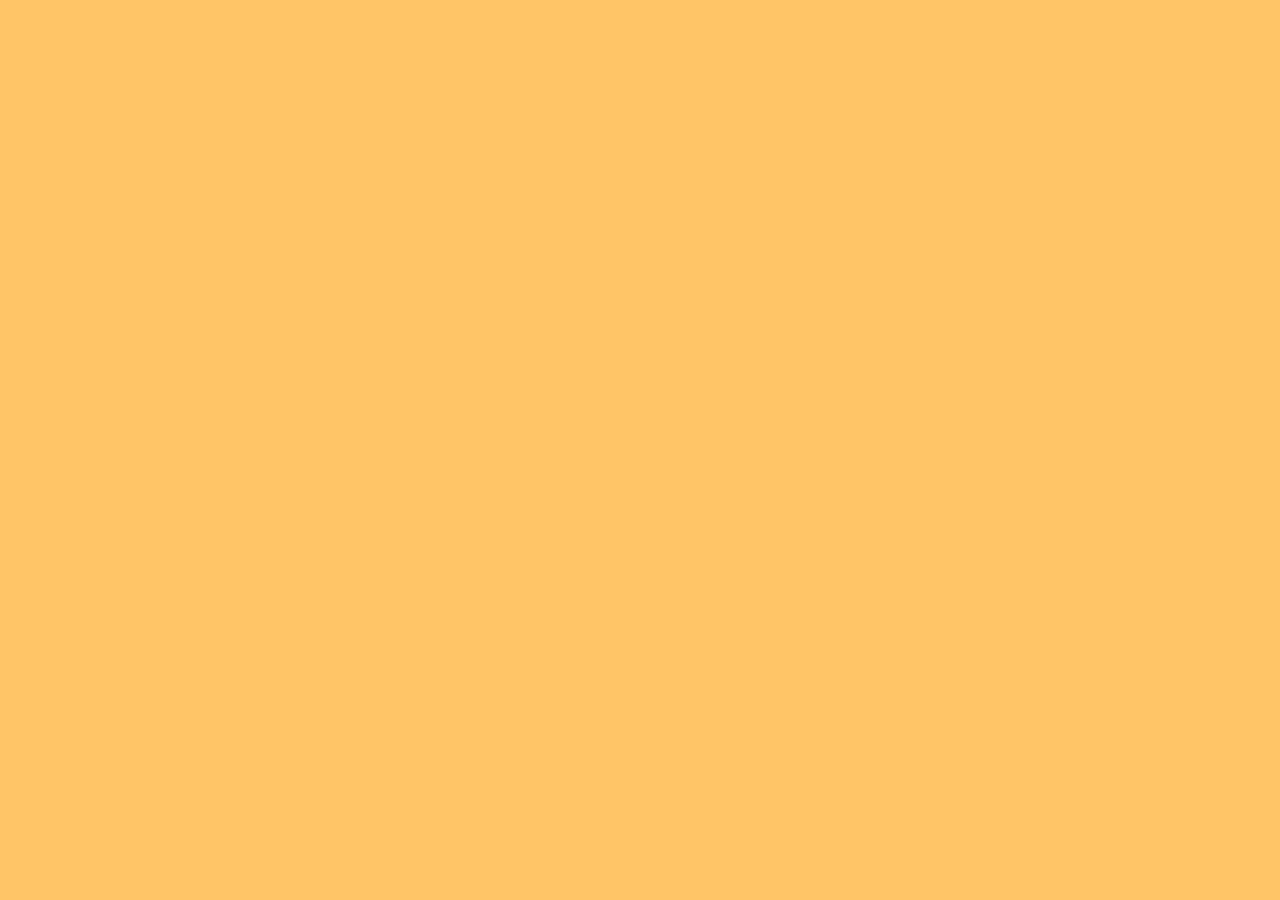
==== index.html @ 7ef27e52 "Update index.html" ====
<!DOCTYPE html>
<html lang="en">
<head>
    <meta charset="UTF-8">
    <meta name="viewport" content="width=device-width, initial-scale=1.0">
    <title>Love You Mica!</title>
    <style>
        body, html {
            margin: 0;
            padding: 0;
            display: flex;
            justify-content: center;
            align-items: center;
            height: 100vh;
            background-color: #FFC567;
        }
        video {
            max-width: 100%;
            max-height: 100%;
        }
    </style>
    <script>
        window.onload = function() {
            // Check if the page has already reloaded once
            if (!localStorage.getItem('reloaded')) {
                // Set a flag to mark that the page has been reloaded once
                localStorage.setItem('reloaded', 'true');

                // Reload the page after 1 second (only once)
                setTimeout(function() {
                    location.reload();
                }, 1000); // 1 second delay
            }
        };
    </script>
</head>
<body>
    <video autoplay loop>
        <source src="video_20241019_225812_edit.mp4" type="video/mp4">
        Your browser does not support the video tag.
    </video>
</body>
</html>
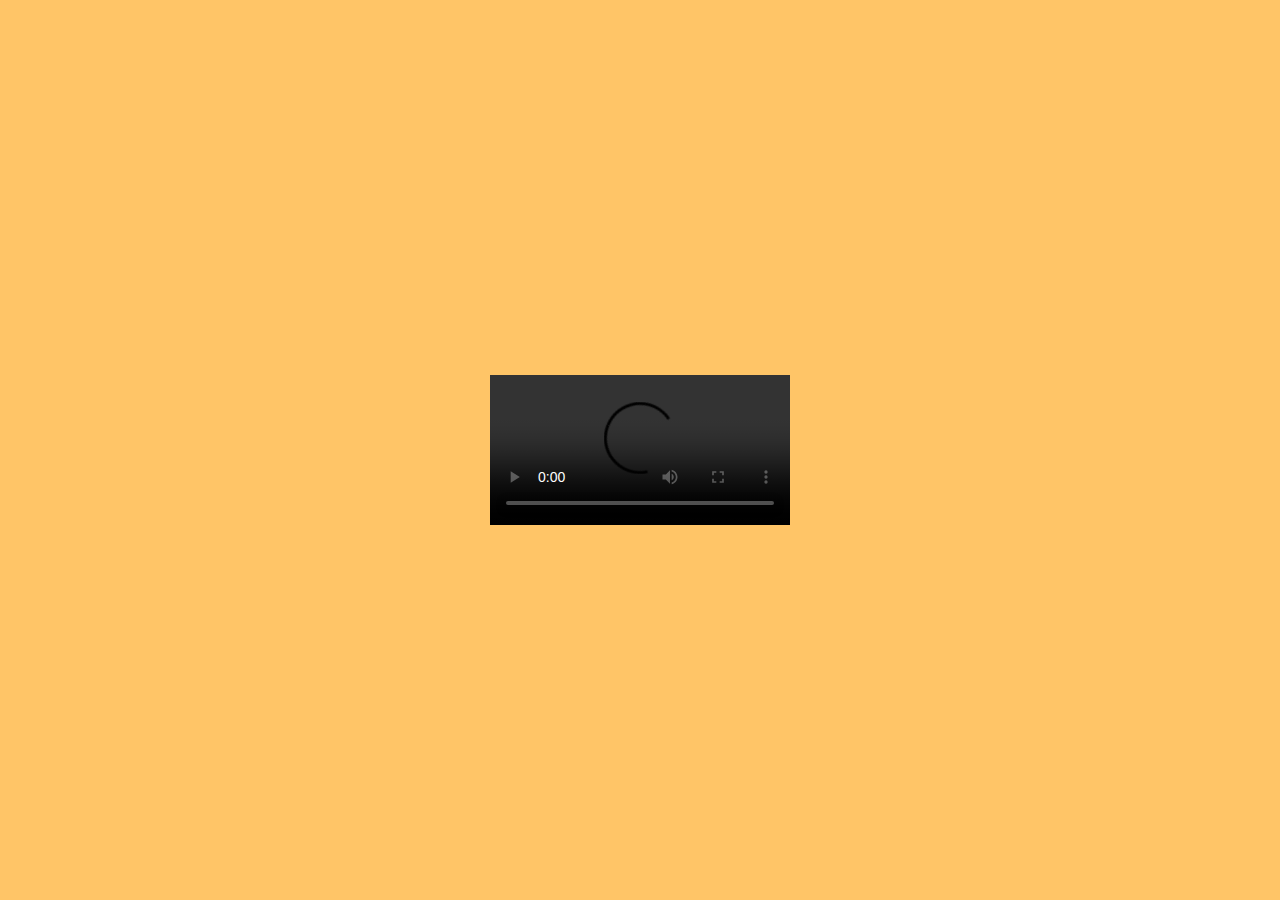
==== commit 2dc183e1: "Update index.html" ====
--- a/index.html
+++ b/index.html
@@ -21,22 +21,21 @@
     </style>
     <script>
         window.onload = function() {
-            // Check if the page has already reloaded once
             if (!localStorage.getItem('reloaded')) {
-                // Set a flag to mark that the page has been reloaded once
                 localStorage.setItem('reloaded', 'true');
-
-                // Reload the page after 1 second (only once)
                 setTimeout(function() {
                     location.reload();
-                }, 1000); // 1 second delay
+                }, 1000); // Reload once after 1 second
             }
         };
     </script>
 </head>
 <body>
-    <video autoplay loop>
+    <video autoplay loop controls>
+        <!-- Ensure the video file path is correct -->
         <source src="video_20241019_225812_edit.mp4" type="video/mp4">
+        <!-- Optional alternative format for wider compatibility -->
+        <source src="video_20241019_225812_edit.webm" type="video/webm">
         Your browser does not support the video tag.
     </video>
 </body>
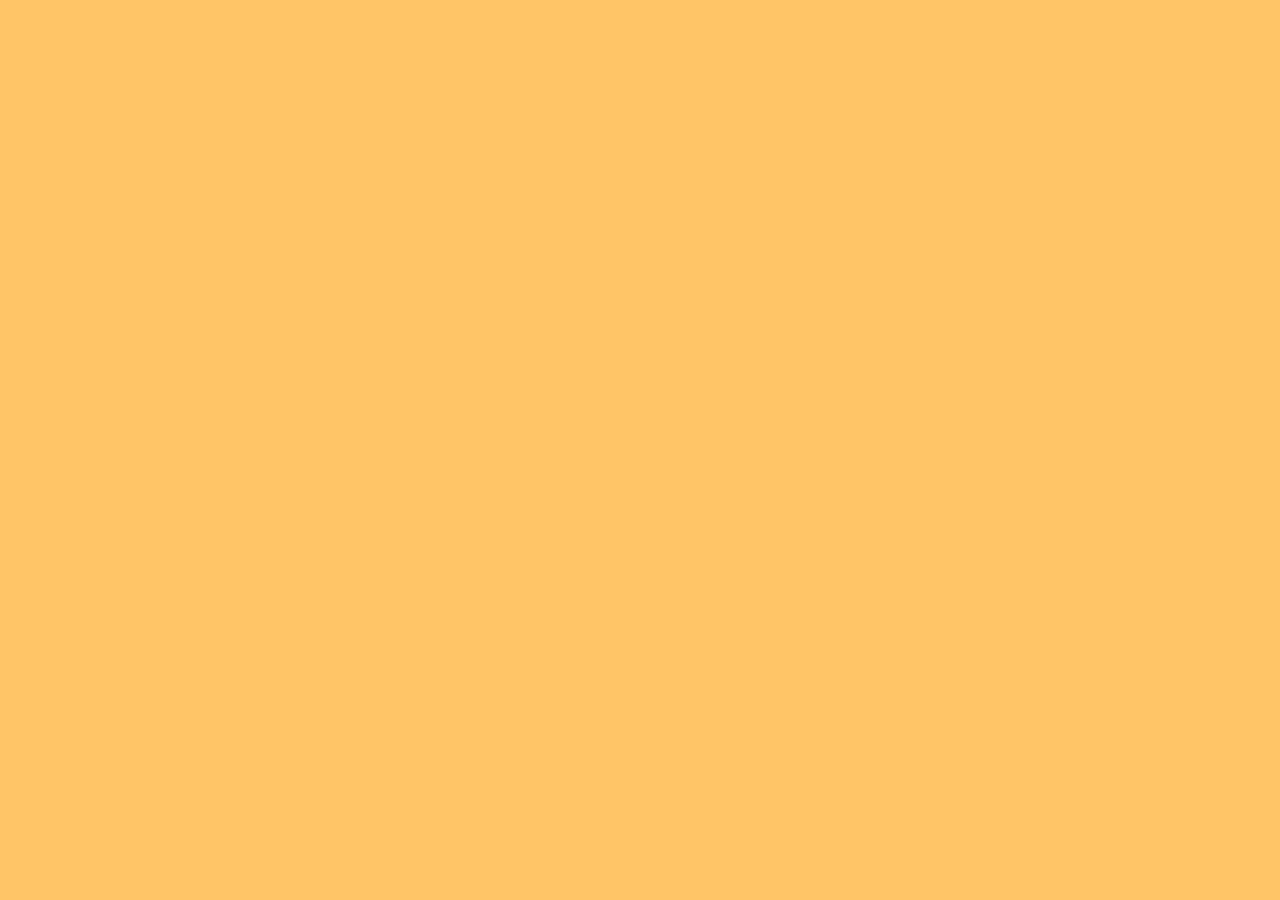
==== commit 1e55f62c: "Update index.html" ====
--- a/index.html
+++ b/index.html
@@ -3,7 +3,7 @@
 <head>
     <meta charset="UTF-8">
     <meta name="viewport" content="width=device-width, initial-scale=1.0">
-    <title>Love You Mica!</title>
+    <title>Test Video</title>
     <style>
         body, html {
             margin: 0;
@@ -19,23 +19,10 @@
             max-height: 100%;
         }
     </style>
-    <script>
-        window.onload = function() {
-            if (!localStorage.getItem('reloaded')) {
-                localStorage.setItem('reloaded', 'true');
-                setTimeout(function() {
-                    location.reload();
-                }, 1000); // Reload once after 1 second
-            }
-        };
-    </script>
 </head>
 <body>
-    <video autoplay loop controls>
-        <!-- Ensure the video file path is correct -->
+    <video autoplay loop>
         <source src="video_20241019_225812_edit.mp4" type="video/mp4">
-        <!-- Optional alternative format for wider compatibility -->
-        <source src="video_20241019_225812_edit.webm" type="video/webm">
         Your browser does not support the video tag.
     </video>
 </body>
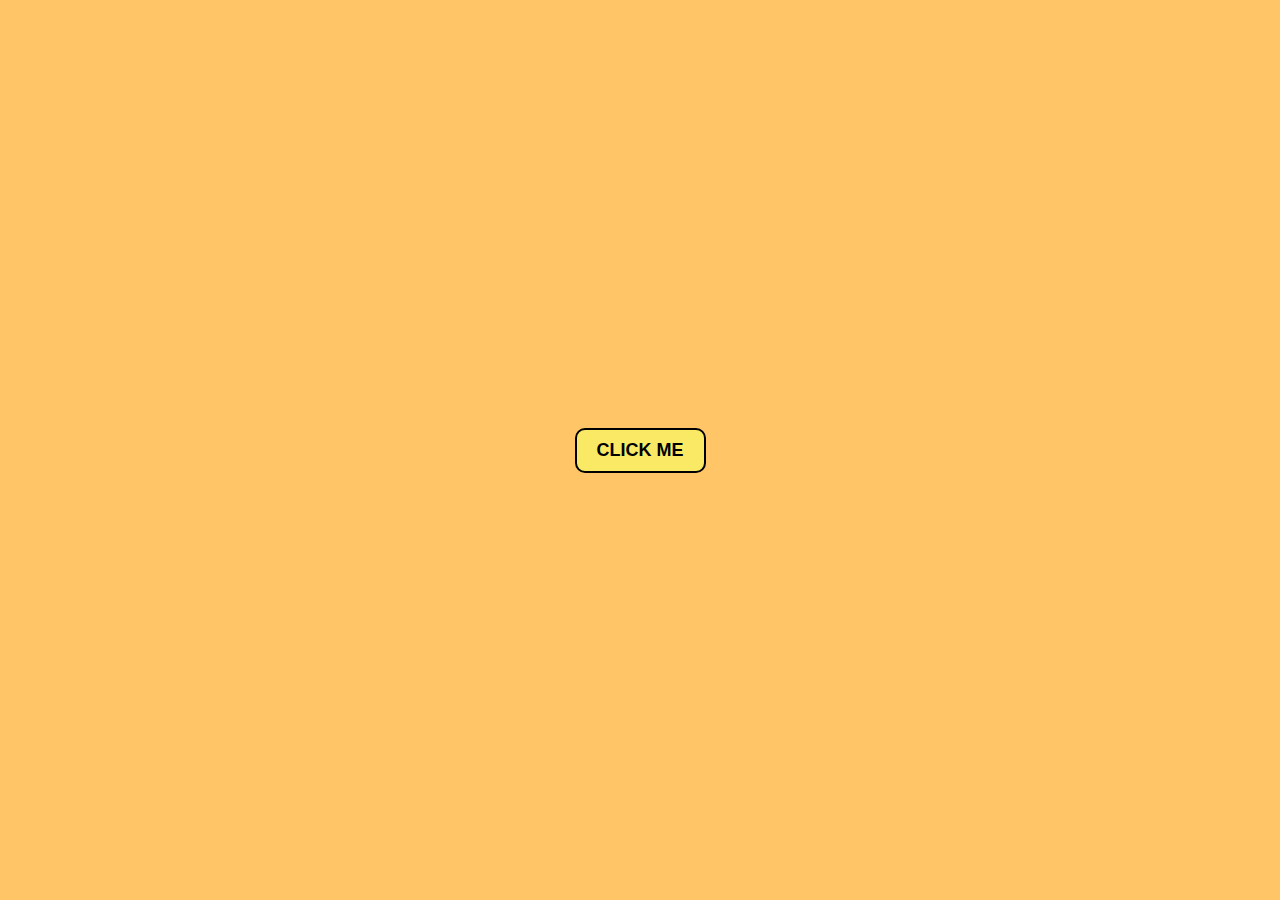
==== commit 79442ba2: "Create index.html" ====
--- a/index.html
+++ b/index.html
@@ -3,27 +3,36 @@
 <head>
     <meta charset="UTF-8">
     <meta name="viewport" content="width=device-width, initial-scale=1.0">
-    <title>Test Video</title>
+    <title>Button Design</title>
     <style>
         body, html {
             margin: 0;
             padding: 0;
+            height: 100%;
             display: flex;
             justify-content: center;
             align-items: center;
-            height: 100vh;
             background-color: #FFC567;
         }
-        video {
-            max-width: 100%;
-            max-height: 100%;
+        .button {
+            background-color: #FAE965;
+            color: black;
+            padding: 10px 20px;
+            font-size: 18px;
+            font-family: Arial, sans-serif;
+            font-weight: bold;
+            border: 2px solid black;
+            border-radius: 10px;
+            cursor: pointer;
+            transition: background-color 0.3s ease;
+        }
+        .button:hover {
+            background-color: #FFD700;
         }
     </style>
 </head>
 <body>
-    <video autoplay loop>
-        <source src="video_20241019_225812_edit.mp4" type="video/mp4">
-        Your browser does not support the video tag.
-    </video>
+    <button class="button"
+    onclick="window.location.href='video.html'">CLICK ME</button>
 </body>
 </html>
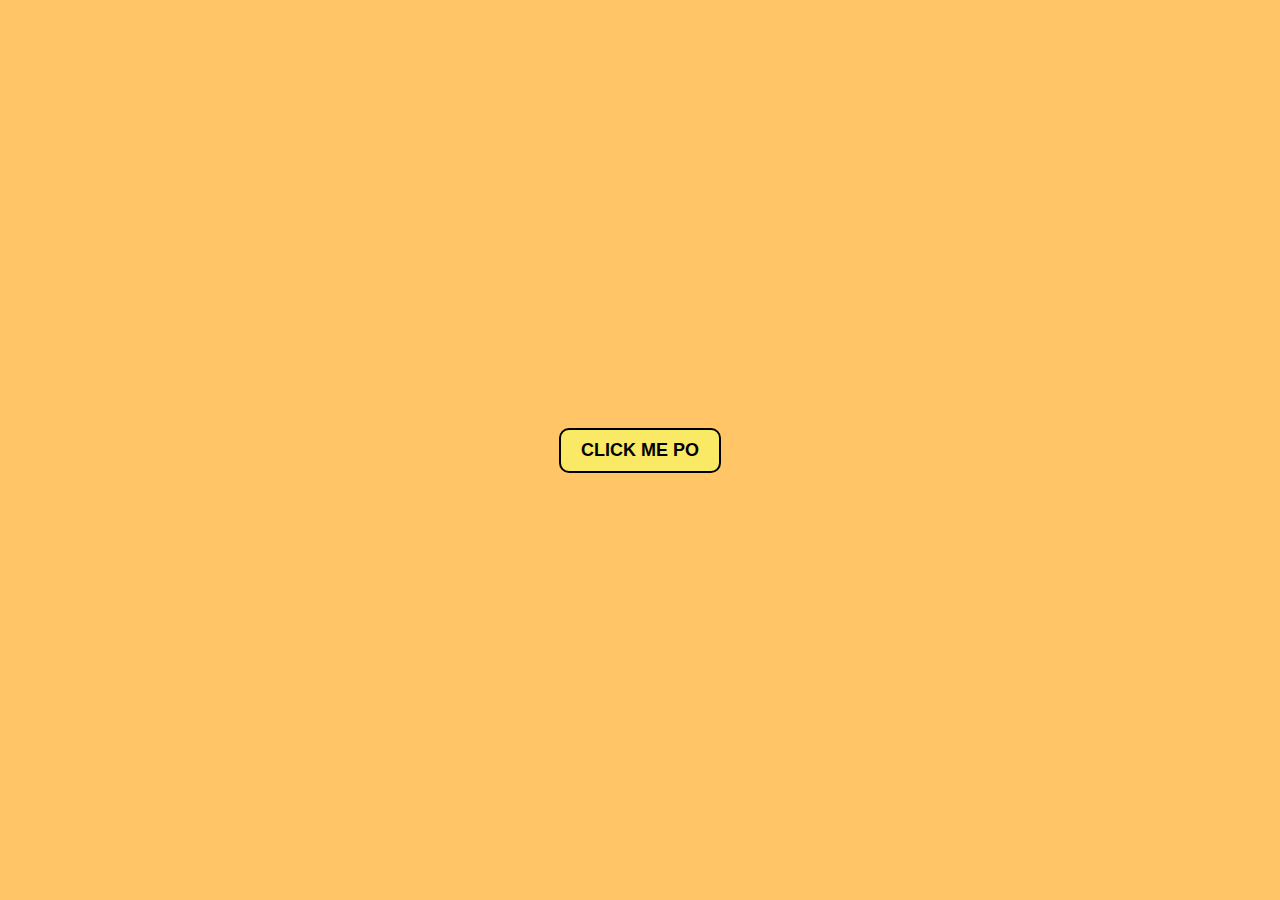
==== commit 9f7a7edb: "Update index.html" ====
--- a/index.html
+++ b/index.html
@@ -33,6 +33,6 @@
 </head>
 <body>
     <button class="button"
-    onclick="window.location.href='video.html'">CLICK ME</button>
+    onclick="window.location.href='video.html'">CLICK ME PO</button>
 </body>
 </html>
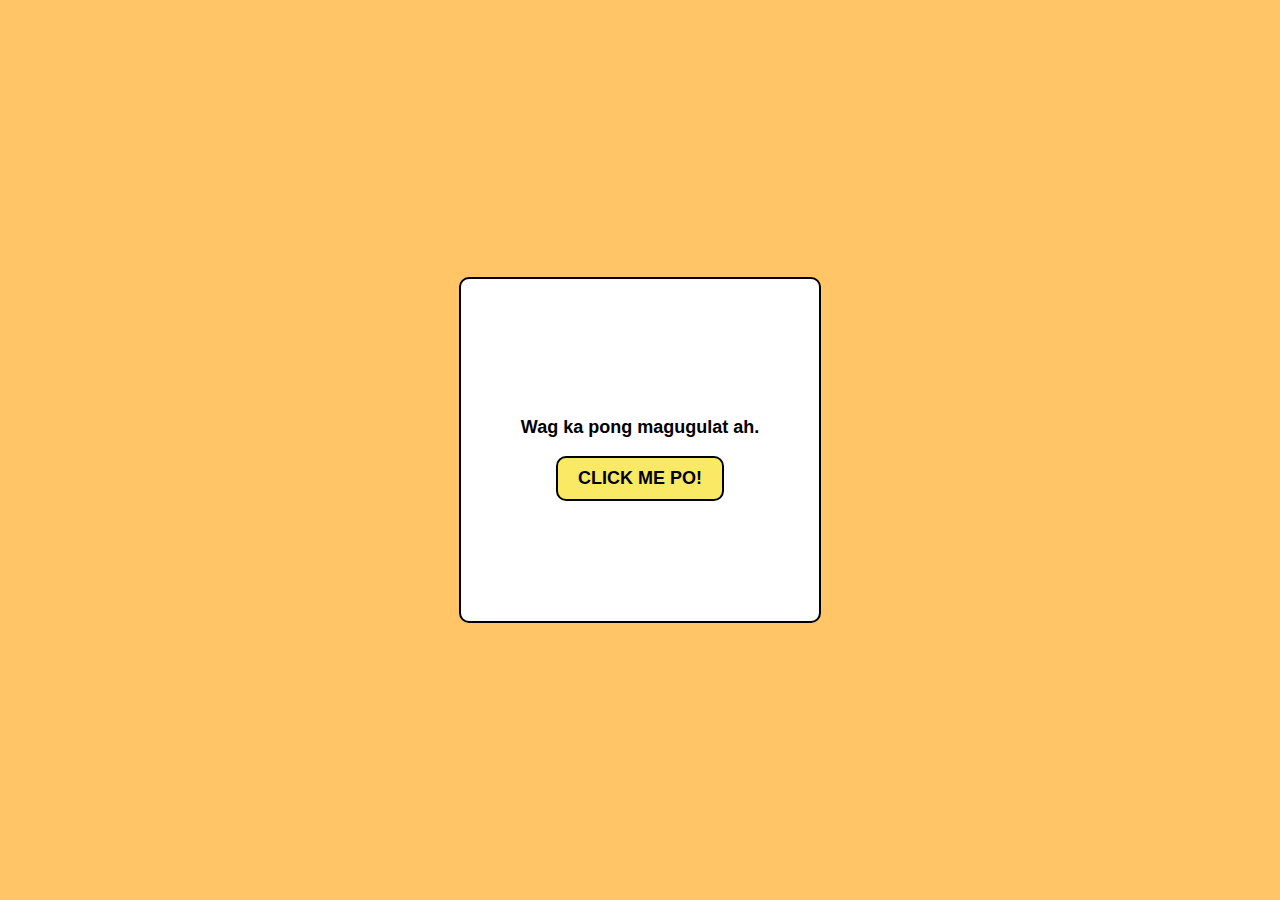
==== commit 0131ccff: "Update index.html" ====
--- a/index.html
+++ b/index.html
@@ -29,10 +29,29 @@
         .button:hover {
             background-color: #FFD700;
         }
+        div {
+    background-color: white;
+    color: black;
+    padding: 120px 60px;
+    border: 2px solid black;
+    border-radius: 10px;
+    display: flex;            /* Use Flexbox */
+    flex-direction: column;   /* Stack items vertically */
+    justify-content: center;  /* Center items vertically */
+    align-items: center;      /* Center items horizontally */
+        }
+        p {
+         font-size: 18px;
+            font-family: Arial, sans-serif;
+            font-weight: bold;
+        }
     </style>
 </head>
 <body>
+  <div>
+    <p>Wag ka pong magugulat ah.</p>
     <button class="button"
-    onclick="window.location.href='video.html'">CLICK ME PO</button>
+    onclick="window.location.href='video.html'">CLICK ME PO!</button>
+  </div>
 </body>
 </html>
